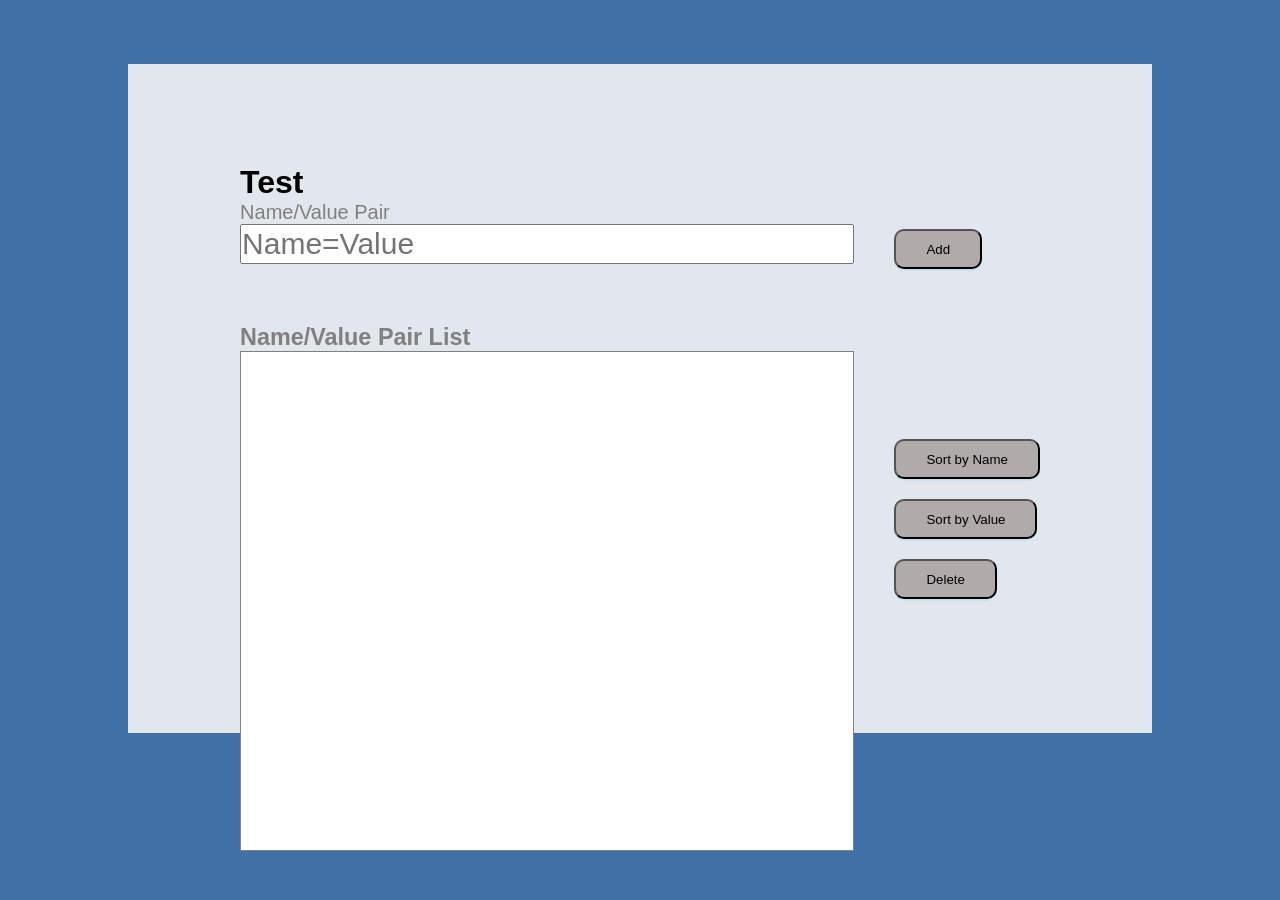
==== Exam1/Exam1.html @ 7fab708f "ref" ====
<!doctype html>
<html lang="en">
<head>
    <meta charset="UTF-8">
    <meta name="viewport" content="width=device-width, user-scalable=no, initial-scale=1.0, maximum-scale=1.0, minimum-scale=1.0">
    <meta http-equiv="X-UA-Compatible" content="ie=edge">
    <title>Document</title>
    <link rel="stylesheet" href="ResetCSS.css">
    <link rel="stylesheet" href="ExamStyle.css">
    <link rel="stylesheet" href="media480.css">
    <link rel="stylesheet" href="media768.css">
    <link rel="stylesheet" href="media1279.css">
    <link rel="stylesheet" href="media1280+.css">
    <script src="javaExam.js" defer></script>
</head>
<body>
<div class="form-test">

    <div class="pair">
        <h1>Test</h1>
        <div class="input">

        <label for="name" >Name/Value Pair</label>
        <input type="text" id="name" placeholder="Name=Value">
        </div>
        <p id="not"></p>
        <div class="list-comment">
            <h3>Name/Value Pair List</h3>
            <ul id="comment"></ul>
        </div>
    </div>


        <div class="buttons">
            <button id="button-a" class="button-add">Add</button>
            <button id="sort-name">Sort by Name</button>
            <button id="sort-value">Sort by Value</button>
            <button id="delete">Delete</button>
        </div>

</div>
</body>
</html>
---- Exam1/ResetCSS.css ----
* {
margin: 0;
padding: 0;
box-sizing: border-box;
}

html, body {
    height: 100%;
}

a {
    text-decoration: none;
    color: inherit;
}

ul, ol {
    list-style: none;
}

table {
    border-collapse: collapse;
    border-spacing: 0;
}

/*button {*/
/*    border: none;*/
/*    background: none;*/
/*    cursor: pointer;*/
/*}*/

img {
    max-width: 100%;
    height: auto;
}
---- Exam1/ExamStyle.css ----
body{
    font-family: Verdana, Geneva, Tahoma, sans-serif;
    background: #4170a5;
    padding-top: 5%;
}
.form-test{
    height: 80%;
    width: 80%;
    display: flex;
    justify-content:center;
    gap: 40px;
    background: rgba(248, 248, 248, 0.88);
    margin: auto;

}
.input{
    display: flex;
    flex-direction: column;
    font-size: 20px;
    color: gray;
}
#name{
    height: 40px;
    font-size: 30px;
}
.pair{
    padding-top: 100px;

    width: 60%;
}
.list-comment{
    display: flex;
    flex-direction: column;
    font-size: 20px;
    color: gray;
    margin-top: 40px;

}

.buttons{
    display: flex;
    flex-direction: column;
    align-items: flex-start;
    justify-content: flex-start;
    gap: 20px;
    margin-top:165px;

}
button{
    border-radius: 10px;
    background: #b1aaaa;
    box-shadow: 0 2px rgba(167, 217, 236, 0.38);
    height: 40px;
    padding: 0 30px  ;
}
#comment{
    height: 300px;
    max-height: 300px;
    overflow: auto;
    width: 100%;
    font-size: 20px;
    color: black;
    border: 1px solid gray;
    background: white;
}
#not{
    height: 20px;
    color: #ef0707;
}

#sort-name{
    margin-top: 150px;
}
---- Exam1/media480.css ----
@media screen and (max-width: 480px) {
    .form-test {
        height: 95%;
        width: 100%;
        display: flex;
        justify-content: center;
        gap: 10px;
        background: rgba(248, 248, 248, 0.88);
        margin: auto;
    }

    button {
        padding: 0 10px;
    }

    .list-comment {
        font-size: 16px;
        color: gray;
        margin-top: 20px;
    }
}
---- Exam1/media768.css ----
@media screen and (min-width: 481px) and (max-width: 768px) {
    body {
        background: #c361c3;
    }

    .form-test {
        height: 100%;
        width: 100%;
        display: flex;
        justify-content: center;
        gap: 20px;
        background: rgba(248, 248, 248, 0.88);
        margin: auto;
    }

    #comment {
        height: 100px;
        max-height: 100px;
        overflow: auto;
        width: 100%;
        font-size: 16px;
        color: black;
        border: 1px solid gray;
        background: white;
    }

    #sort-name {
        margin-top: 90px;
    }

    .pair {
        padding-top: 30px;
    }

    .buttons {

        gap: 10px;
        margin-top: 100px;

    }

    button {

        height: 20px;
        padding: 0 30px


    }
}
---- Exam1/media1279.css ----
@media screen and (min-width: 769px)and(max-width: 1279px){

body{
    background: purple;
}
.form-test {
    height: 100%;
    width: 100%;
    display: flex;
    justify-content: center;
    gap: 20px;
    background: rgba(248, 248, 248, 0.88);
    margin: auto;
}

#comment {
    height: 100px;
    max-height: 100px;
    overflow: auto;
    width: 100%;
    font-size: 16px;
    border: 1px solid gray;
    background: white;
}

#sort-name {
    margin-top: 90px;
}

.pair {
    padding-top: 30px;
}

.buttons {

    gap: 10px;
    margin-top: 100px;

}

button {

    height: 20px;
    padding: 0 30px


}
}
---- Exam1/media1280+.css ----
@media screen and (min-width: 1280px){
    #comment{
        height: 500px;
        max-height: 500px;
        width: 100%;
        font-size: 40px;
    }
}
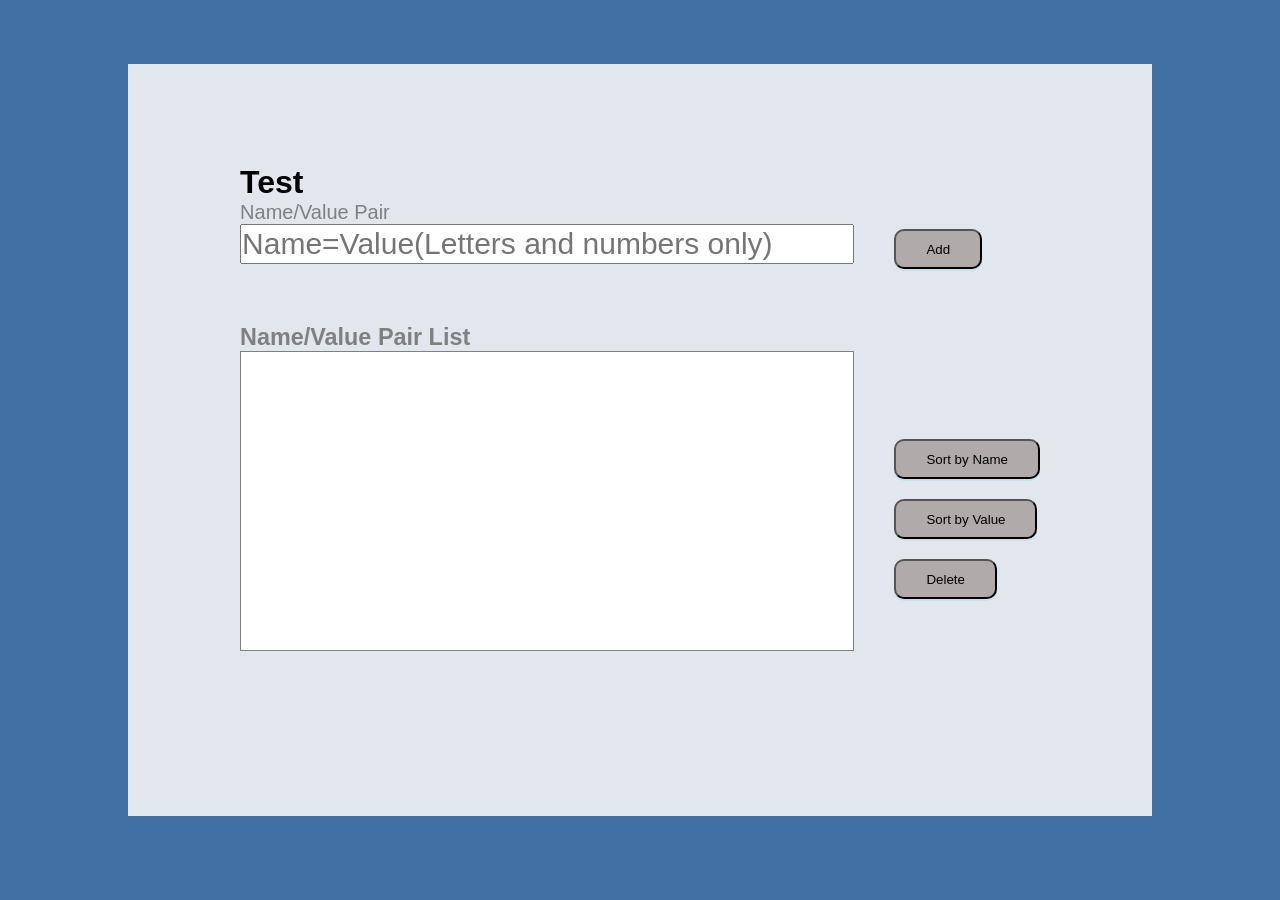
==== commit 6219c28d: "finish" ====
--- a/Exam1/Exam1.html
+++ b/Exam1/Exam1.html
@@ -16,12 +16,13 @@
 <body>
 <div class="form-test">
 
+
     <div class="pair">
         <h1>Test</h1>
         <div class="input">
 
         <label for="name" >Name/Value Pair</label>
-        <input type="text" id="name" placeholder="Name=Value">
+        <input type="text" id="name" placeholder="Name=Value(Letters and numbers only)">
         </div>
         <p id="not"></p>
         <div class="list-comment">
--- a/Exam1/ExamStyle.css
+++ b/Exam1/ExamStyle.css
@@ -5,7 +5,7 @@
     padding-top: 5%;
 }
 .form-test{
-    height: 80%;
+    height: 90%;
     width: 80%;
     display: flex;
     justify-content:center;
--- a/Exam1/media768.css
+++ b/Exam1/media768.css
@@ -1,27 +1,17 @@
 @media screen and (min-width: 481px) and (max-width: 768px) {
-    body {
-        background: #c361c3;
-    }
+
 
     .form-test {
         height: 100%;
         width: 100%;
-        display: flex;
-        justify-content: center;
         gap: 20px;
-        background: rgba(248, 248, 248, 0.88);
-        margin: auto;
     }
 
     #comment {
         height: 100px;
         max-height: 100px;
-        overflow: auto;
         width: 100%;
         font-size: 16px;
-        color: black;
-        border: 1px solid gray;
-        background: white;
     }
 
     #sort-name {
--- a/Exam1/media1279.css
+++ b/Exam1/media1279.css
@@ -1,8 +1,6 @@
-@media screen and (min-width: 769px)and(max-width: 1279px){
+@media screen and (min-width: 769px)and (max-width: 1279px){
 
-body{
-    background: purple;
-}
+
 .form-test {
     height: 100%;
     width: 100%;
@@ -19,8 +17,7 @@
     overflow: auto;
     width: 100%;
     font-size: 16px;
-    border: 1px solid gray;
-    background: white;
+
 }
 
 #sort-name {
--- a/Exam1/media1280+.css
+++ b/Exam1/media1280+.css
@@ -1,8 +1,7 @@
 @media screen and (min-width: 1280px){
+
     #comment{
-        height: 500px;
-        max-height: 500px;
-        width: 100%;
         font-size: 40px;
+
     }
 }
